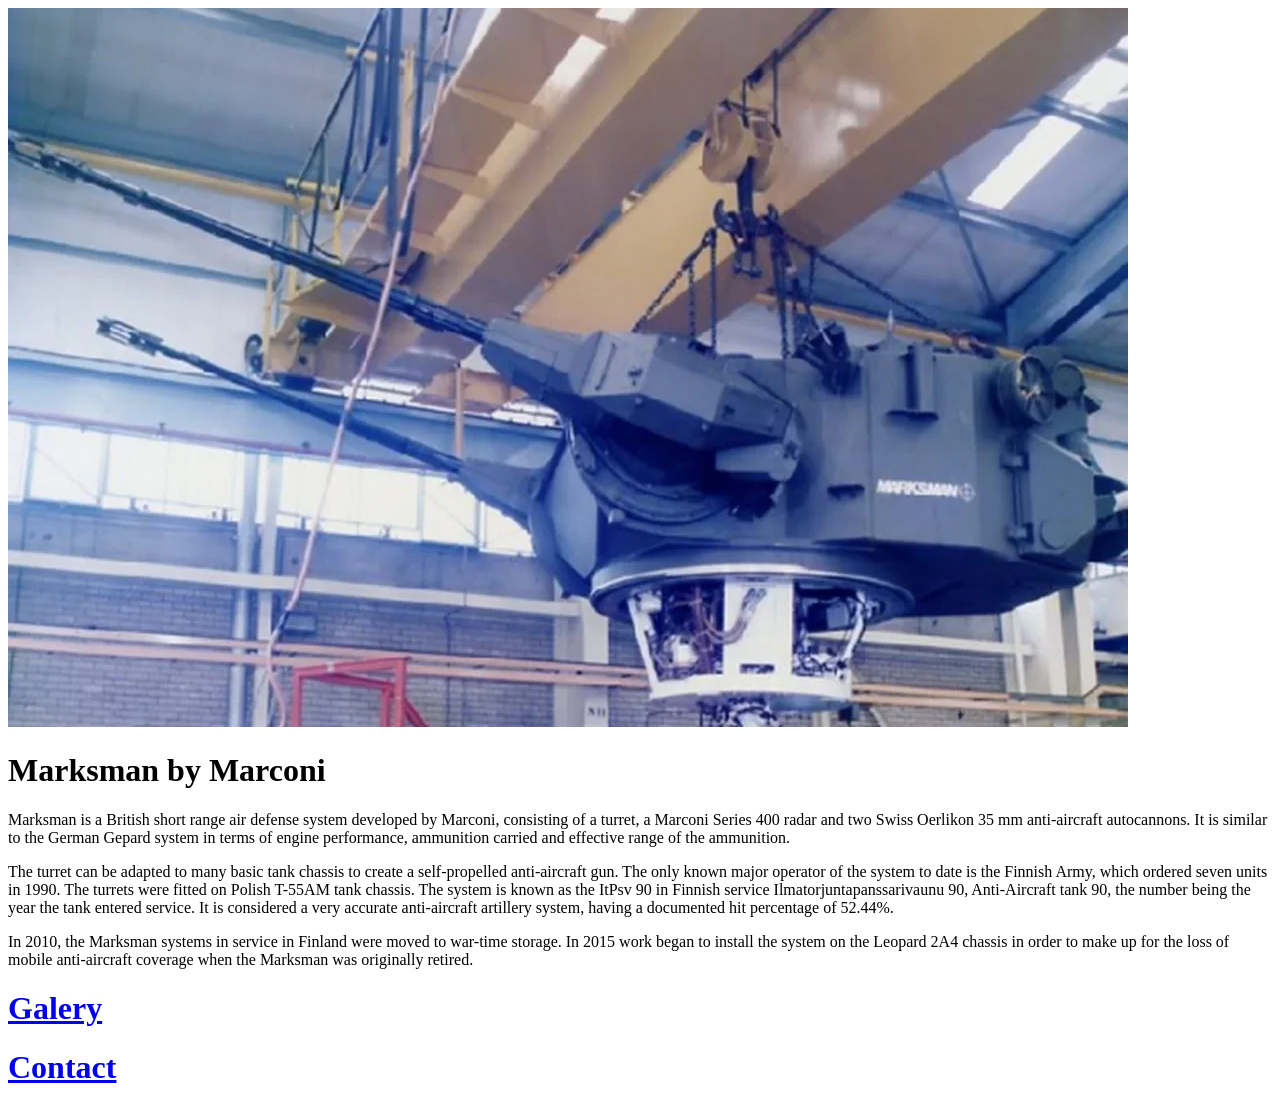
==== index.html @ ad0b8319 "Add" ====
<!DOCTYPE html>  
<html>
<head>
    <title>Marksman</title>
   
</head>
<body>
    <img src="photo/2.png">
    <h1>Marksman by Marconi</h1>
    <p>Marksman is a British short range air defense system developed by Marconi, consisting of a turret, a Marconi Series 400 radar and two Swiss Oerlikon 35 mm anti-aircraft autocannons. It is similar to the German Gepard system in terms of engine performance, ammunition carried and effective range of the ammunition.</p>

    <p>The turret can be adapted to many basic tank chassis to create a self-propelled anti-aircraft gun. The only known major operator of the system to date is the Finnish Army, which ordered seven units in 1990. The turrets were fitted on Polish T-55AM tank chassis. The system is known as the ItPsv 90 in Finnish service Ilmatorjuntapanssarivaunu 90, Anti-Aircraft tank 90, the number being the year the tank entered service. It is considered a very accurate anti-aircraft artillery system, having a documented hit percentage of 52.44%.</p>
    
    <p>In 2010, the Marksman systems in service in Finland were moved to war-time storage. In 2015 work began to install the system on the Leopard 2A4 chassis in order to make up for the loss of mobile anti-aircraft coverage when the Marksman was originally retired.</p> 
    <h1><a href="pages/Galery.html">Galery</a></h1>
    <h1><a href="pages/contact.html">Contact</a></h1>
</body>
</html>
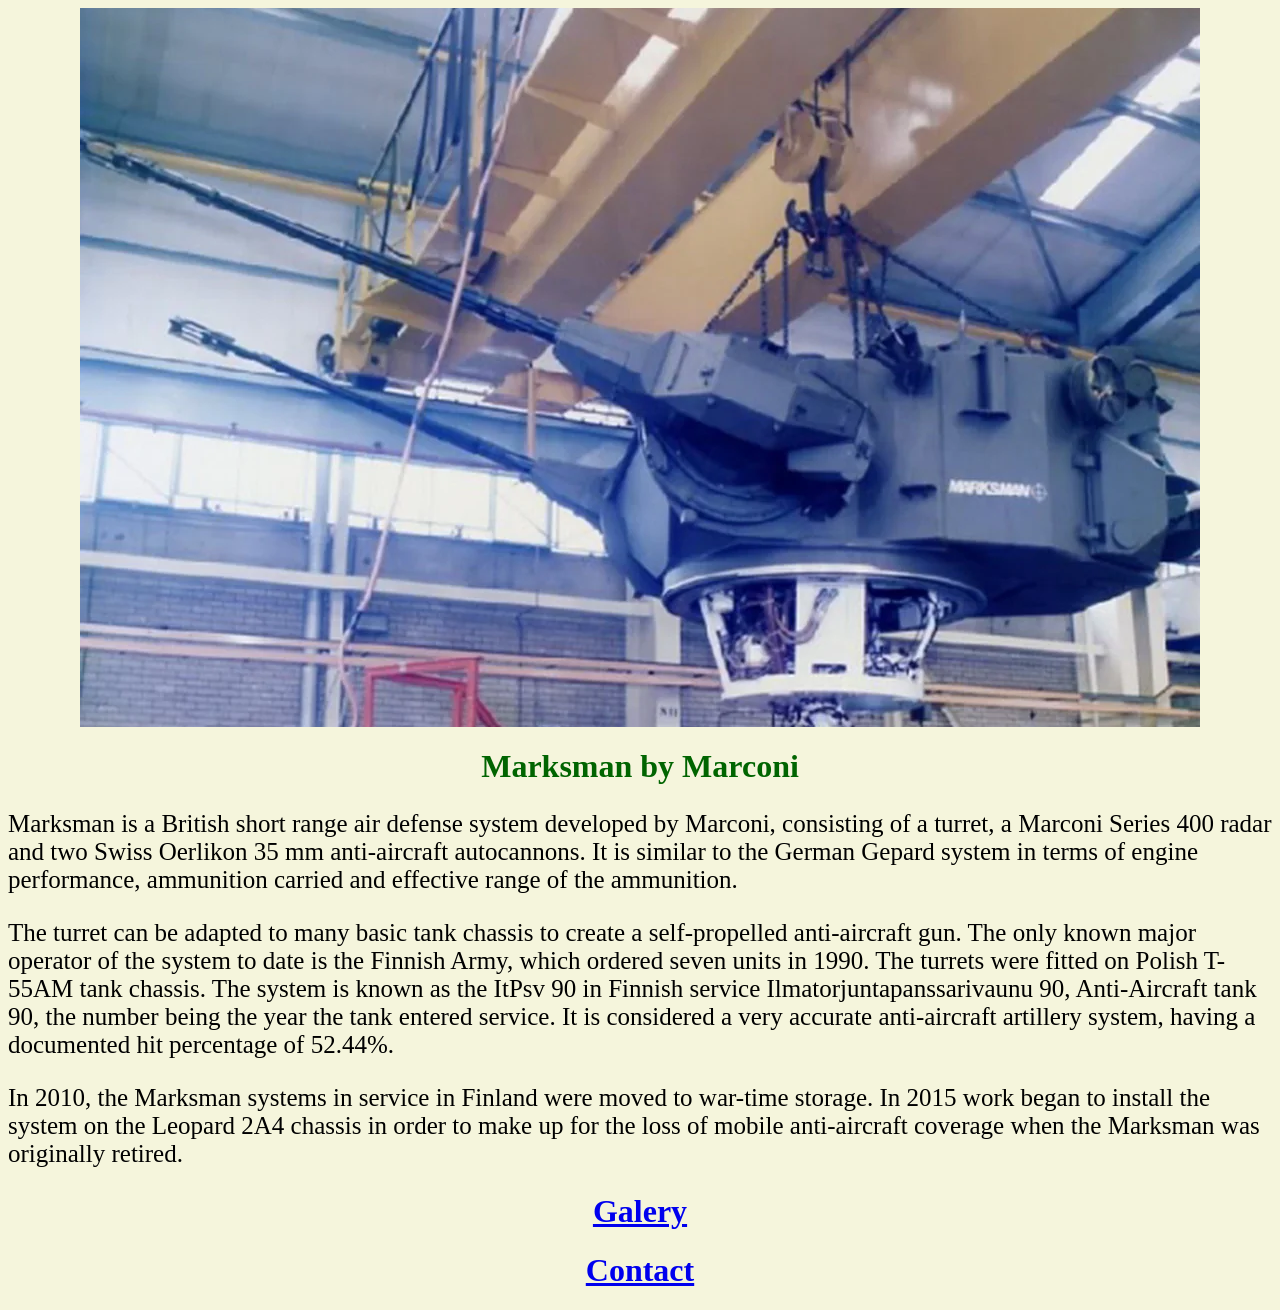
==== commit 7cea99d2: "dz" ====
--- a/index.html
+++ b/index.html
@@ -2,7 +2,7 @@
 <html>
 <head>
     <title>Marksman</title>
-   
+    <link rel="stylesheet" href="styles.css">
 </head>
 <body>
     <img src="photo/2.png">
--- a/styles.css
+++ b/styles.css
@@ -0,0 +1,27 @@
+body {
+  background-color: beige;
+}
+
+h1 {
+  
+  color: darkgreen;
+  text-align: center;
+}
+
+p {
+  font-family: comicsans;
+  font-size: 25px;
+}
+
+.wingdings {
+
+font-family: arial;
+
+}
+
+img {
+
+display: block;
+margin: auto;
+
+}
